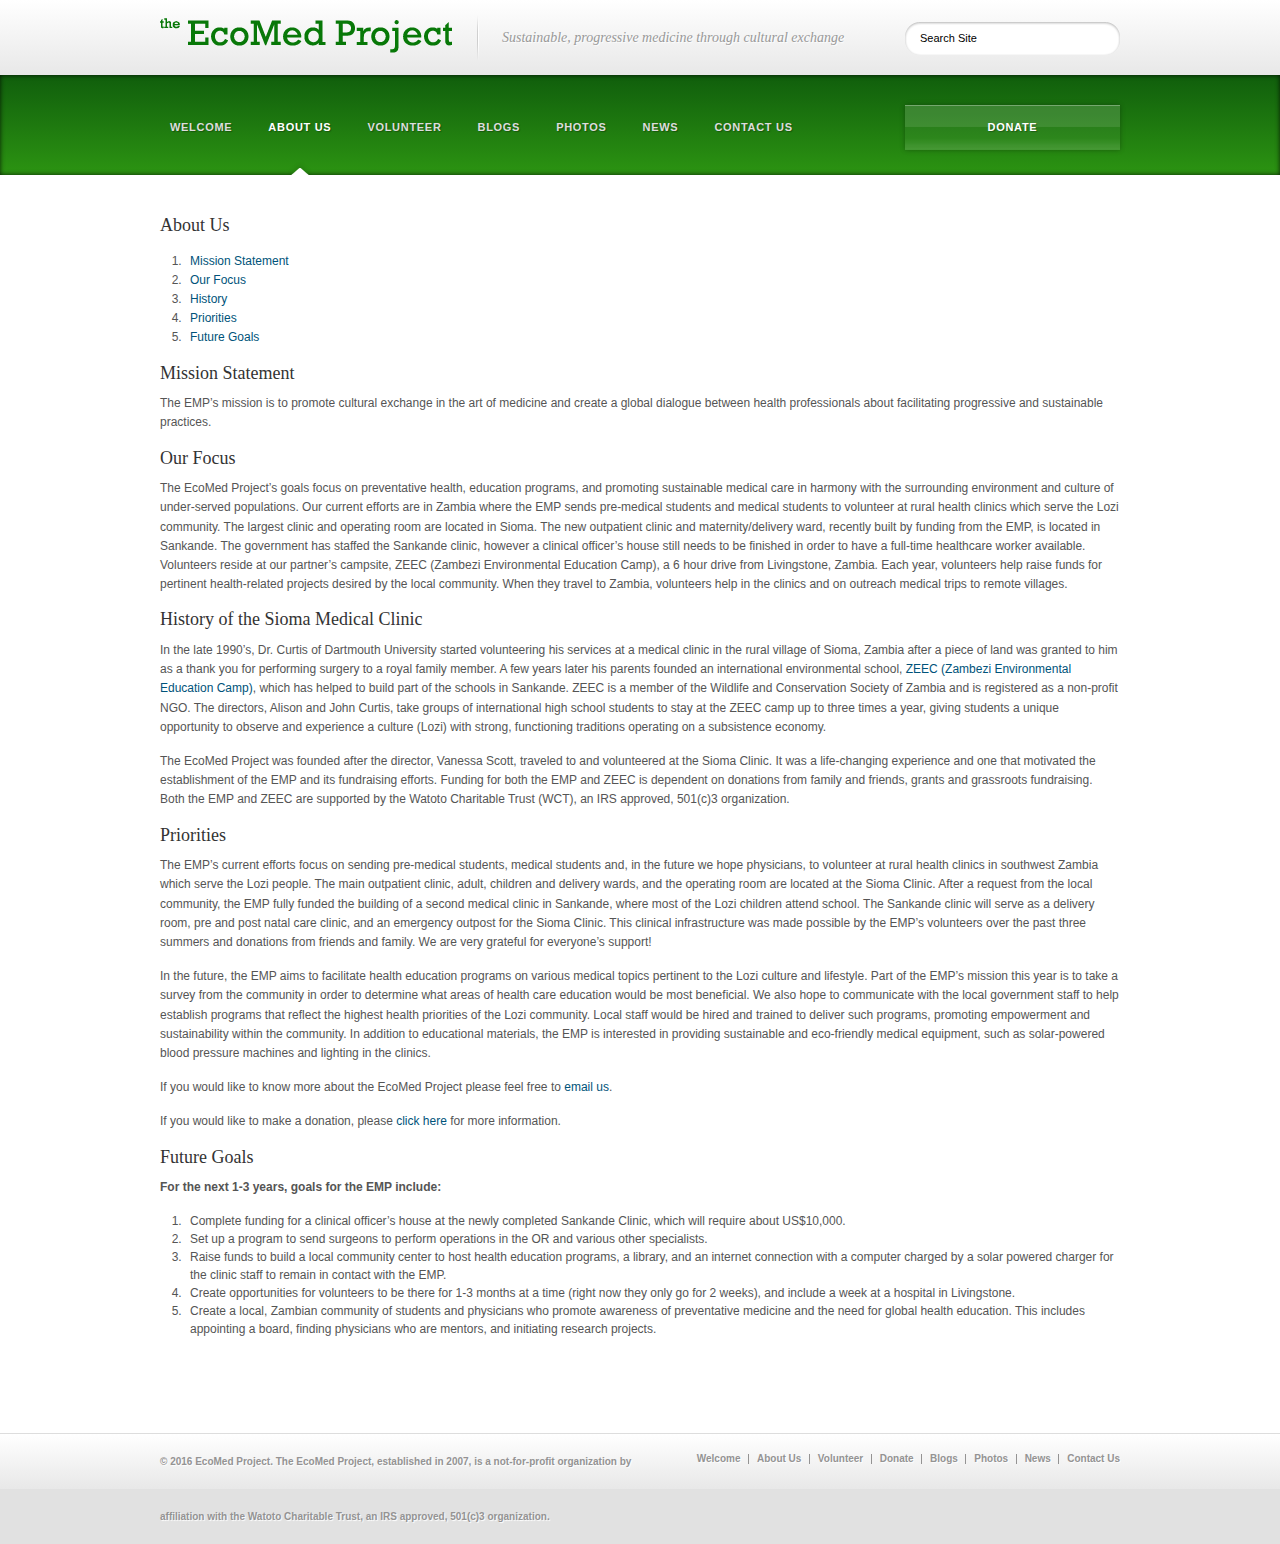
==== about-us/index.html @ 4926987c "About us page" ====
<!DOCTYPE html>
<html dir="ltr" lang="en-US">
<head>
<meta http-equiv="Content-Type" content="text/html; charset=UTF-8" />
<title>About Us &laquo;  EcoMed Project</title>
<link rel="icon" href="/static/themes/wpaid/favicon.ico" type="image/x-icon" /> 

<link rel="stylesheet" href="/static/themes/wpaid/style.css" type="text/css" media="screen" />
<link rel='stylesheet' href='/static/css/main.css' type='text/css' media='all' />

<link rel='canonical' href='http://ecomedproject.org/about-us/' />

</head>

<body class="page page-id-12 page-template page-template-fullpage-php">

<div id="headerContainer">
    
    <div id="header">
    
        <a id="logo" href="/"><img src="/static/img/green-logo.png" alt="EcoMed Project Logo" /></a>
        
        <h1 id="description">Sustainable, progressive medicine through cultural exchange</h1>   
        <form method="get" id="searchform" action="http://ecomedproject.org/">
        <input type="image" src="http://ecomedproject.org/wp-content/themes/wpaid/images/search_mag.png" id="searchsubmit" alt="" />
        <input type="text" value="Search Site" onfocus="this.value=''; this.onfocus=null;" name="s" id="s" />
</form> 
    </div><!--end header-->
</div><!--end headerContainer-->    

<div id="menuContainer">
<div id="mapBox">

    <div id="menuBox">
        <div id="navigation" class="menu-emp-main-container"><ul id="dropmenu" class="menu"><li id="menu-item-45" class="menu-item menu-item-type-post_type menu-item-object-page menu-item-45"><a href="http://ecomedproject.org/">Welcome</a></li>
<li id="menu-item-23" class="menu-item menu-item-type-post_type menu-item-object-page current-menu-item page_item page-item-12 current_page_item menu-item-23"><a href="http://ecomedproject.org/about-us/">About Us</a></li>
<li id="menu-item-26" class="menu-item menu-item-type-post_type menu-item-object-page menu-item-26"><a href="http://ecomedproject.org/volunteer/">Volunteer</a></li>
<li id="menu-item-25" class="action menu-item menu-item-type-post_type menu-item-object-page menu-item-25"><a href="http://ecomedproject.org/donate/">Donate</a></li>
<li id="menu-item-133" class="menu-item menu-item-type-post_type menu-item-object-page menu-item-133"><a href="http://ecomedproject.org/blogs/">Blogs</a></li>
<li id="menu-item-132" class="menu-item menu-item-type-post_type menu-item-object-page menu-item-132"><a href="http://ecomedproject.org/pages/">Photos</a></li>
<li id="menu-item-131" class="menu-item menu-item-type-post_type menu-item-object-page menu-item-131"><a href="http://ecomedproject.org/news/">News</a></li>
<li id="menu-item-24" class="menu-item menu-item-type-post_type menu-item-object-page menu-item-24"><a href="http://ecomedproject.org/contact/">Contact Us</a></li>
</ul></div> </div><!--end menuBox-->

</div><!--end mapBox-->
</div><!--end menuContainer-->
<div id="contentContainer">
    <div id="content" class="middle">
    
    
<div id="main">

    
    <h2 class="entrytitle">About Us</h2>
    
        
        <div class="entry">
        <ol id="sub_nav">
<li><a href="#mission_statement">Mission Statement</a></li>
<li><a href="#our_focus">Our Focus</a></li>
<li><a href="#history">History</a></li>
<li><a href="#priorities">Priorities</a></li>
<li><a href="#future_goals">Future Goals</a></li>
</ol>
<div>
<h2><a name="mission_statement"></a>Mission Statement</h2>
<p>The EMP’s mission is to promote cultural exchange in the art of medicine and create a global dialogue between health professionals about facilitating progressive and sustainable practices.</p>
</div>
<div>
<h2><a name="our_focus"></a>Our Focus</h2>
<p>The EcoMed Project’s goals focus on preventative health, education programs, and promoting sustainable medical care in harmony with the surrounding environment and culture of under-served populations. Our current efforts are in Zambia where the EMP sends pre-medical students and medical students to volunteer at rural health clinics which serve the Lozi community. The largest clinic and operating room are located in Sioma. The new outpatient clinic and maternity/delivery ward, recently built by funding from the EMP, is located in Sankande. The government has staffed the Sankande clinic, however a clinical officer’s house still needs to be finished in order to have a full-time healthcare worker available. Volunteers reside at our partner’s campsite, ZEEC (Zambezi Environmental Education Camp), a 6 hour drive from Livingstone, Zambia. Each year, volunteers help raise funds for pertinent health-related projects desired by the local community. When they travel to Zambia, volunteers help in the clinics and on outreach medical trips to remote villages.</p>
</div>
<div>
<h2><a name="history"></a>History of the Sioma Medical Clinic</h2>
<p>In the late 1990’s, Dr. Curtis of Dartmouth University started volunteering his services at a medical clinic in the rural village of Sioma, Zambia after a piece of land was granted to him as a thank you for performing surgery to a royal family member. A few years later his parents founded an international environmental school, <a title="ZEEC" href="http://www.hohliebi.ch/Zambia/index.htm" target="_blank">ZEEC (Zambezi Environmental Education Camp)</a>, which has helped to build part of the schools in Sankande. ZEEC is a member of the Wildlife and Conservation Society of Zambia and is registered as a non-profit NGO. The directors, Alison and John Curtis, take groups of international high school students to stay at the ZEEC camp up to three times a year, giving students a unique opportunity to observe and experience a culture (Lozi) with strong, functioning traditions operating on a subsistence economy.</p>
<p>The EcoMed Project was founded after the director, Vanessa Scott, traveled to and volunteered at the Sioma Clinic. It was a life-changing experience and one that motivated the establishment of the EMP and its fundraising efforts. Funding for both the EMP and ZEEC is dependent on donations from family and friends, grants and grassroots fundraising. Both the EMP and ZEEC are supported by the Watoto Charitable Trust (WCT), an IRS approved, 501(c)3 organization.</p>
</div>
<div>
<h2><a name="priorities"></a>Priorities</h2>
<p>The EMP’s current efforts focus on sending pre-medical students, medical students and, in the future we hope physicians, to volunteer at rural health clinics in southwest Zambia which serve the Lozi people.  The main outpatient clinic, adult, children and delivery wards, and the operating room are located at the Sioma Clinic.  After a request from the local community, the EMP fully funded the building of a second medical clinic in Sankande, where most of the Lozi children attend school. The Sankande clinic will serve as a delivery room, pre and post natal care clinic, and an emergency outpost for the Sioma Clinic. This clinical infrastructure was made possible by the EMP’s volunteers over the past three summers and donations from friends and family. We are very grateful for everyone’s support!</p>
<p>In the future, the EMP aims to facilitate health education programs on various medical topics pertinent to the Lozi culture and lifestyle. Part of the EMP’s mission this year is to take a survey from the community in order to determine what areas of health care education would be most beneficial. We also hope to communicate with the local government staff to help establish programs that reflect the highest health priorities of the Lozi community. Local staff would be hired and trained to deliver such programs, promoting empowerment and sustainability within the community. In addition to educational materials, the EMP is interested in providing sustainable and eco-friendly medical equipment, such as solar-powered blood pressure machines and lighting in the clinics.</p>
<p>If you would like to know more about the EcoMed Project please feel free to <a href="../contact/">email us</a>.</p>
<p>If you would like to make a donation, please <a href="../donate/">click here</a> for more information.</p>
</div>
<div>
<h2><a name="future_goals"></a>Future Goals</h2>
<p><strong>For the next 1-3 years, goals for the EMP include:</strong></p>
<ol>
<li>Complete funding for a clinical officer&#8217;s house at the newly completed Sankande Clinic, which will require about US$10,000.</li>
<li>Set up a program to send surgeons to perform operations in the OR and various other specialists.</li>
<li>Raise funds to build a local community center to host health education programs, a library, and an internet connection with a computer charged by a solar powered charger for the clinic staff to remain in contact with the EMP.</li>
<li>Create opportunities for volunteers to be there for 1-3 months at a time (right now they only go for 2 weeks), and include a week at a hospital in Livingstone.</li>
<li>Create a local, Zambian community of students and physicians who promote awareness of preventative medicine and the need for global health education. This includes appointing a board, finding physicians who are mentors, and initiating research projects.</li>
</ol>
</div>
                
        <br />
                            
            
                </div>
 
    <div class="clear"></div>
    
</div><!--end main-->

<div class="clear"></div>
</div><!--end content-->
</div><!--end contentContainer-->


<div id="footerContainer">
<div id="footer">  
    
    <div id="footerMenu" class="menu-footer-container"><ul id="footerDrop" class="menu">

    <li id="menu-item-44" class="menu-item menu-item-type-post_type menu-item-object-page menu-item-44"><a href="/">Welcome</a></li>
<li id="menu-item-30" class="menu-item menu-item-type-post_type menu-item-object-page current-menu-item page_item page-item-12 current_page_item menu-item-30"><a href="/about-us/">About Us</a></li>
<li id="menu-item-29" class="menu-item menu-item-type-post_type menu-item-object-page menu-item-29"><a href="/volunteer/">Volunteer</a></li>
<li id="menu-item-28" class="menu-item menu-item-type-post_type menu-item-object-page menu-item-28"><a href="/donate/">Donate</a></li>
<li id="menu-item-136" class="menu-item menu-item-type-post_type menu-item-object-page menu-item-136"><a href="/blogs/">Blogs</a></li>
<li id="menu-item-135" class="menu-item menu-item-type-post_type menu-item-object-page menu-item-135"><a href="/pages/">Photos</a></li>
<li id="menu-item-134" class="menu-item menu-item-type-post_type menu-item-object-page menu-item-134"><a href="/news/">News</a></li>
<li id="menu-item-27" class="menu-item menu-item-type-post_type menu-item-object-page menu-item-27"><a href="/contact/">Contact Us</a></li>

</ul></div> 
    <div id="copyright">
    &copy; 2016 EcoMed Project. The EcoMed Project, established in 2007, is a not-for-profit organization by affiliation with the Watoto Charitable Trust, an IRS approved, 501(c)3 organization.
    </div>
    
    
</div><!--end footer-->
</div><!--end footerContainer-->

</body>
</html>
---- static/themes/wpaid/style.css ----
/*
Theme Name: WordPress AID
Theme URI: http://themolitor.com
Description: Theme developed by Chris Molitor.
Author: Chris Molitor
Author URI: http://themolitor.com/
License: GNU General Public License
License URI: license.txt
Version: 1.1.1
*/

.aligncenter,
.bypostauthor,
.sticky {}

* {padding: 0; margin: 0; line-height: 1.6em;}

html {overflow-x: hidden;}

/* -----BODY STUFF----- */
body {height:auto; width:auto; font-family:'Arial', Sans-Serif; color:#555; background: #e1e1e1;}

/* -----A TAG STUFF----- */
a {text-decoration:none;}
a:hover {text-decoration:none;}

p {font-size: 12px;}

/* -----H TAG STUFF----- */
h1,h2,h3, h4, h5, h6 {color: #333; font-weight: normal; font-family: "Georgia", serif; line-height: 1.2em; margin-bottom: 10px;}
h1,h1 a,h1 a:visited,
h2,h2 a,h2 a:visited,
h3,h3 a,h3 a:visited,
h4,h4 a,h4 a:visited,
h5,h5 a,h5 a:visited,
h6,h6 a,h6 a:visited {text-decoration:none; line-height: 1.2em;}
h1 a:hover,
h2 a:hover,
h3 a:hover,
h4 a:hover,
h5 a:hover,
h6 a:hover {text-decoration:none;}

/* -----PAGE STUFF----- */
#contentContainer {width:100%; background: #fff;}
#content {margin: 0 auto; padding: 40px 0 60px;  width:960px;}

#main {width:450px;}
.sidebar {width: 215px;}

#content.middle #main {float: left; margin-left: 40px;}
#content.middle #leftSidebar {float: left;}
#content.middle #rightSidebar {float: right;}

#content.left #main { float: left;}
#content.left #leftSidebar {float: right; margin-right: 40px;}
#content.left #rightSidebar {float: right;}

#content.right #main {float: left;}
#content.right #leftSidebar {float: left; margin-right: 40px;}
#content.right #rightSidebar {float: left; margin-right: 40px;}

body.page-template-fullpage-php #content #main {margin: 0; width: 100%;}

/*--NEW v1.1--*/
body.page-template-two-column-php #content #main,
#content.twoColumn #main {margin: 0; width: 705px;}

body.page-template-two-column-php #content #leftSidebar,
#content.twoColumn #leftSidebar {margin:0 40px 0 0;}

body.page-template-two-column-php #content.left #leftSidebar,
#content.left.twoColumn #leftSidebar {margin:0 0 0 40px;}

body.page-template-two-column-php #content #rightSidebar,
#content.twoColumn #rightSidebar {display: none;}

#content.twoColumn .postTitle {width: 440px;}


/*---------HEADER STUFF-----------*/
#headerContainer {
	width:100%; 
	height: 75px;
	background: #ffffff;
	background: -webkit-gradient(linear, left top, left bottom, from(#ffffff), to(#e8e8e8));
	background: -moz-linear-gradient(top,  #ffffff,  #e8e8e8);
	filter: progid:DXImageTransform.Microsoft.gradient(startColorstr='#ffffff', endColorstr='#e8e8e8');
}
#header {position: relative;margin: 0 auto;  width:960px;}
a#logo  {margin-top: 18px; float: left; display: block;}

#description {text-shadow: 1px 1px 1px #fff; font-size: 14px; font-style: italic; color: #999; line-height: 75px; background: url(images/tagline_divider.png) no-repeat left center; padding-left: 25px; margin-left: 25px; float: left;}

/*--------MENU CONTAINER------*/
#menuContainer {
	height: 100px;	
	width: 100%;
	position: relative;	
	-moz-box-shadow: inset 0 0 5px rgba(0,0,0,.8);
	-webkit-box-shadow: inset 0 0 5px rgba(0,0,0,.8);
	box-shadow: inset 0 0 5px rgba(0,0,0,.8);
}
body.home #menuContainer {height: 500px;}

#mapBox {width: 100%; height: 100%;}
#menuBox {width:960px; height: 70px; position: absolute; margin-left: -480px; bottom: 0; left: 50%; z-index: 1000;}

/*------ALERT BOX STUFF-------*/
#alert {
	padding: 30px 50px 30px 110px; 
	margin-bottom: 40px; 
	border: 1px solid #c52727; 
	outline: 1px solid #555; 
	background:#A20C0C url(images/alert_bg.png) repeat; 
	position: relative;
	width: 795px;
	margin-left: 1px;
}
#alert p {font-size: 17px; font-weight: bold; color: #fff; text-shadow: 1px 1px 1px rgba(0,0,0,.2);}
#alert p a {border-bottom: 1px dotted #fff; color: #fff;}
#alert p a:hover {border-bottom: 1px solid #fff; color: #fff;}
#ex {
	width: 77px; 
	text-align: center; 
	height: 100%; 
	position: absolute; 
	left: 0; 
	top: 0; 
	border-right: 1px solid #740909;
	outline: 1px solid #c52727;
	background: #980B0B;
	background: -webkit-gradient(linear, left top, left bottom, from(#A20C0C), to(#8b0a0a));
	background: -moz-linear-gradient(top,  #A20C0C,  #8b0a0a);
	filter: progid:DXImageTransform.Microsoft.gradient(startColorstr='#A20C0C', endColorstr='#8b0a0a');
	
}
#ex img {width: 15px; height: 55px; position: absolute; left: 50%; top:50%; margin: -26px 0 0 -6px; }
#closeAlert {
	width: 20px; 
	height: 20px; 
	color: #fff; 
	text-align: center; 
	line-height: 19px; 
	position: absolute; 
	right: 7px; 
	top: 7px;
	font-weight: bold;	
	font-size: 10px;
	border: 1px solid #c52727;
	background: #A20C0C; 
	outline: 1px solid #740909;
}
#closeAlert:hover {background: #c52727;}

/*--------FOOTER STUFF--------*/
#footerContainer {
	position: relative;
	width:100%; 
	border-top: 1px solid #ddd;
	background: #ffffff;
	background: -webkit-gradient(linear, left top, left bottom, from(#ffffff), to(#e8e8e8));
	background: -moz-linear-gradient(top,  #ffffff,  #e8e8e8);
	filter: progid:DXImageTransform.Microsoft.gradient(startColorstr='#ffffff', endColorstr='#e8e8e8');	
}
#footer {clear:both; height: 55px; margin: 0 auto;  width:960px; font-weight: bold;}
#footer #copyright {font-size: 10px; color: #949393;  line-height: 55px; text-shadow: 1px 1px 1px #fff;}

#backToTop {display:block; width: 84px; background: url(images/top.png) no-repeat left top; height: 34px; padding-top: 44px; position: absolute; top: -24px; left: 50%; margin-left: -42px; font-size: 10px; text-align: center; color: #949393; text-shadow: 1px 1px 1px #fff; z-index: 1000;}
#backToTop:hover {background: url(images/top.png) no-repeat right top;}

/*----SPONSOR CAROUSEL STUFF-----*/
#carouselContainer {position: relative; width: 100%; background: #eee url(images/sponsor_tile.jpg) repeat; padding: 65px 0 0; border-top: 1px solid #ddd;}

#sponsorsTitle {
	width: 161px; 
	height: 44px; 
	line-height: 44px; 
	color: #fff; 
	text-shadow: 1px 1px 1px rgba(0,0,0,.2); 
	text-align: center; 
	font-size: 12px; 
	text-transform: uppercase; 
	background: url(images/sponsor_title.png) no-repeat;
	position: absolute;
	top: -11px;
	left: 50%;
	font-weight: bold;
	margin-left: -80px;
	font-family: sans-serif;
	letter-spacing: .7px;
}

.jcarousel-container {width: 960px; height: 205px; margin: 0 auto;}
.jcarousel-item {
	width: 178px; 
	height: 144px; 
	margin:0 15px 0 0;
	border: 1px solid #ddd; 
	position: relative;
}
.jcarousel-item:hover {
	border: 1px solid #ccc; 
}
.jcarousel-prev,
.jcarousel-next {
	position: absolute;
	top: 55px;
	width: 36px;
    height: 36px;
    cursor: pointer;
}
.jcarousel-next {right: -70px; background: url(images/sponsor_arrows.png) no-repeat right top;}
.jcarousel-prev {left: -70px; background: url(images/sponsor_arrows.png) no-repeat left top;}
.jcarousel-next:hover {background: url(images/sponsor_arrows.png) no-repeat right bottom;}
.jcarousel-prev:hover {background: url(images/sponsor_arrows.png) no-repeat left bottom;}
#carousel {overflow: hidden; height: 205px;}

/*--------Slider Style--------*/
.pxs_container {
	width:100%;
	height:500px;
	position:absolute;
	overflow:hidden;
	left: 0;
	top: 0;
}
.pxs_bg .pxs_bg1 {
	position:absolute;
	top:0px;
	left:0px;
	width:100%;
	height:500px;
	display: none;
}
.pxs_slider_wrapper {display:none;}
.pxs_container ul {
	margin:0px;
	padding:0px;
	list-style:none;
}
ul.pxs_slider {
	position:absolute;
	left:0px;
	top:47px;
	height:350px;
}
ul.pxs_slider li {
	height:350px;
	float:left;
	position:relative;
}
ul.pxs_slider li a {
	display:block;
	margin:0 auto;
	height: 328px;
	width: 936px;
	border: 12px solid transparent;
	background: url(images/sliderimg_bg.png) repeat-x left center;
	-moz-box-shadow:0px 0px 20px rgba(0,0,0,.3);
	-webkit-box-shadow:0px 0px 20px rgba(0,0,0,.3);
	box-shadow:0px 0px 20px rgba(0,0,0,.3);
}
ul.pxs_slider li a img {
	display:block;
	height: 328px;
	width: 936px;
}
ul.pxs_thumbnails {
	height:35px;
	position:absolute;
	top:350px;
	left:50%;
	margin-left: -448px;
	overflow: hidden;
}
ul.pxs_thumbnails li {
	display:inline-block;
	height:9px;
	width: 9px;
	margin-right: 10px;
	background: #bbb;
	-moz-border-radius:10px;
	-webkit-border-radius:10px;
	border-radius:10px;
	-moz-box-shadow:0px 0px 9px rgba(0,0,0,.8);
	-webkit-box-shadow:0px 0px 9px rgba(0,0,0,.8);
	box-shadow:0px 0px 9px rgba(0,0,0,.8);
	/*THIS IS AN IE7 FIX --> */zoom: 1;*display:inline;
}
ul.pxs_thumbnails li:hover,
ul.pxs_thumbnails li.selected {cursor: pointer; background: #fff;}

.pxs_navigation span{
	position:absolute;
	width:60px;
	height:60px;
	top:195px;
	cursor:pointer;
}

.pxs_navigation span.pxs_prev {
	left: 50%;
	margin-left: -560px;
	background:url(images/arrows.png) no-repeat left top;
}
.pxs_navigation span.pxs_next {
	right: 50%;
	margin-right: -560px;
	background:url(images/arrows.png) no-repeat right top;
}
.pxs_navigation span.pxs_prev:hover {background:url(images/arrows.png) no-repeat left bottom;}
.pxs_navigation span.pxs_next:hover {background:url(images/arrows.png) no-repeat right bottom;}


/*-------MAIN NAVIGATION STUFF--------*/
#navigation {width: 960px; position: absolute; left: 0; bottom: 0;}
#dropmenu {list-style:none; position:relative; width:100%; z-index: 400;}
#dropmenu > li {position:relative; float: left; height: 70px;}
#dropmenu > li:first-child > a {padding: 0 18px 0 10px;} 
#dropmenu > li > a { 
	display: block; 
	line-height: 45px; 
	font-size: 11px; 
	text-transform: uppercase; 
	padding: 0 18px; 
	font-weight: bold; 
	color: #ddd;
	text-shadow: 1px 1px 1px rgba(0,0,0,.3);
	letter-spacing: .7px;
}
#dropmenu li.action {float: right; width: 215px; text-align: center;}
#dropmenu li.action a {
	padding: 0;
	color: #fff;
	background:url(images/donate.png) repeat-x left top;
	-webkit-box-shadow: 0px 0px 5px rgba(0,0,0,.3);
	-moz-box-shadow: 0px 0px 5px rgba(0,0,0,.3);
	box-shadow: 0px 0px 5px rgba(0,0,0,.3);
}
#dropmenu > li.action:hover {background: none;}
#dropmenu li.action a:hover {
	background:url(images/donate.png) repeat-x left bottom;
}
#dropmenu li.action a:active {
	-webkit-box-shadow: 0px 0px 3px rgba(0,0,0,.2);
	-moz-box-shadow: 0px 0px 3px rgba(0,0,0,.2);
	box-shadow: 0px 0px 3px rgba(0,0,0,.2);
}
#dropmenu li a:hover {text-decoration: none; color: #fff;}
#dropmenu li ul {
	list-style:none; 
	display:none; 
	position:absolute; 
	width:200px; 
	padding: 15px 0;
	z-index:300; 
	top:70px; 
	left: 0;
	border: 1px solid #eee;
	border-width: 0 1px 1px 0;
	background: #ffffff;
	background: -webkit-gradient(linear, left top, left bottom, from(#ffffff), to(#eeeeee));
	background: -moz-linear-gradient(top,  #ffffff,  #eeeeee);
	-webkit-box-shadow: 3px 3px 3px rgba(0,0,0,.05);
	-moz-box-shadow: 3px 3px 3px rgba(0,0,0,.05);
	box-shadow: 3px 3px 3px rgba(0,0,0,.05);
}
#dropmenu li ul li {position:relative;}
#dropmenu li ul li a {font-size: 11px; padding: 10px 20px; display: block; color: #555; font-weight: bold; text-shadow: 1px 1px 1px #fff}
#dropmenu li ul li a:hover {color: #555; background: #e8e8e8;}
#dropmenu li ul li ul {position:absolute;top:-15px; left:200px; z-index: 301}
#dropmenu li:hover ul ul, 
#dropmenu li:hover ul ul ul, 
#dropmenu li:hover ul ul ul ul {display:none;}
#dropmenu li:hover ul, 
#dropmenu li li:hover ul, 
#dropmenu li li li:hover ul, 
#dropmenu li li li li:hover ul {display:block;}
#dropmenu li.current-menu-item > a,
#dropmenu li.current-menu-ancestor > a,
#dropmenu li.current-menu-parent > a {background: none; color: #000;}

#dropmenu > li.current-menu-item > a,
#dropmenu > li.current-menu-ancestor > a,
#dropmenu > li.current-menu-parent > a {background: none; color: #fff;}

#dropmenu > li.current-menu-item,
#dropmenu > li.current-menu-ancestor,
#dropmenu > li.current-menu-parent,
#dropmenu > li:hover {background: url(images/indicator.png) no-repeat center bottom;}

span.menuPlus {margin:0 0 0 10px;}

/*------FOOTER MENU----------*/
#footerMenu {width: 50%; float: right;}
#footerDrop {list-style:none; position:relative; width:100%; z-index: 400; text-align: right;}
#footerDrop li {list-style:none; position:relative; padding-top: 20px; display: inline-block; /*THIS IS AN IE7 FIX --> */zoom: 1;*display:inline;}
#footerDrop li:first-child a {border: none;}
#footerDrop li a { 
	display: block; 
	line-height: 10px; 
	font-size: 10px; 
	padding: 0 0 0 8px;
	margin-left: 3px;
	border-left: 1px solid #949393; 
	color: #949393;
	text-shadow: 1px 1px 1px #fff;
}
#footerDrop li a:hover {color: #333;}


/* ----TOOL TIP STYLE----- */
.itooltip {
	display:none; 
	font-size: 12px; 
	color: #fff; 
	z-index: 10000000; 
	position:absolute; 
	background: #000; 
	padding: 5px 10px;
	-moz-border-radius: 10px;
	-webkit-border-radius: 10px;
	border-radius: 10px; 
	-moz-border-radius-topleft: 0;
	-webkit-border-radius-top-left: 0;
	border-radius-topleft: 0; 
	border:1px solid #fff;
}

/* -----SEARCH STUFF----- */
#searchform {width: 215px; float: right; background: transparent url(images/search_bg.png) no-repeat center center; margin-top: 22px; height: 33px;}
#searchform #s {width:150px; padding:0px 5px; height: 33px; line-height: 33px; margin: 0 0 0 10px; border: none; background: none; font-size: 11px;}
#searchform #searchsubmit {cursor: pointer; padding:8px 10px; float: right;} 
#searchform #searchsubmit:hover {text-decoration: none;}

/* -----POST AND ENTRY STUFF----- */
.blogThumb {width: 225px; height: 225px;display: block; float: left; position: relative; z-index: 100; overflow: hidden; background: #000;}

.postTitle {
    background:#f7f7f7;
    padding: 20px;
    width: 185px; 
    height: 185px; 
    float: left;
    position: relative;
    z-index: 99;
}
.metaInfo {display: block; width: 185px; position: absolute; bottom: 20px; left: 20px; font-size: 10px; font-style: italic;text-align: left; color: #666}
.noImage {width: 410px; }

.listing .post,
.listing .page {margin: 0 0 20px; height: 225px;}
h2.posttitle, 
.entrytitle,
.postTitle h2 a,
.postTitle h2 {
	font-size: 18px;
}

h2.posttitle, .entrytitle {margin-bottom: 15px;}
.entry{font-size: 12px;}
.entry ol,.entry ul {margin:0 0 15px 25px; padding: 0; font-size: 12px;}
.entry li {padding:0 0 0 5px; list-style-position:outside; line-height: 1.5em;}
.entry p {margin: 0 0 15px;}
.details {font-size: 12px;  margin-bottom: 35px;}
.entry h1, .entry h2, .entry h3, .entry h4,.entry h5,.entry h6 {}

#crumbs {font-size: 10px; font-style: italic; margin-bottom: 15px; background: #F7F7F7; padding: 3px 8px; color: #888;}

.gallery img.attachment-thumbnail {border: 0px solid #ccc !important;}
.wp-caption-text,
.gallery-caption,
.wp-caption {font-size: 10px; color: #555;}

.gallery-icon a:hover img {outline: 5px solid #eee;}

/*--- POST THUMBNAIL STUFF ---*/
div.post a.thumbLink {float: left; border: 1px solid #000; display: block;  margin:0 20px 20px 0;}
div.post a.thumbLink img { padding: 5px; background: #444; border: 1px solid #666;}

/*-------BLOG PAGE NAVIGATION STUFF----------*/
.navigation {float:left; font-size:12px; width: 100%;}
.navigation .pagenav a {display: block; font-family: "georgia",serif; font-style: italic;}

/*-----SIDEBAR STUFF----*/
.sidebar {margin-top: 5px;}
.sidebar ul li.widget {list-style: none; margin: 0 0 25px; font-size: 12px; }
.sidebar ul li.widget h2.widgettitle {margin-bottom: 15px; font-size: 16px;}
.sidebar p {text-align: justify;}
.sidebar ul li.widget ul li {list-style-type:disc; list-style-position: outside; margin-left: 15px; margin-bottom: 10px;}
.sidebar ul li.widget ul li ul li {padding: 0 0 0 15px; list-style-type:disc; list-style-position: inside;}

#ticker {display:block; background: url(images/ticker.png) no-repeat center left; width: 206px; height: 33px; font-size: 20px; letter-spacing: 16px; text-align: right; line-height: 33px; padding-left: 6px; *padding:0 6px 0 0;}

a.socialIcons {
    display: block;
    float: left;
    height: 24px;
    margin: 0 9px 9px 0;
    width: 24px;
}

/* -----COMMENT STUFF----- */
#commentsection {width:100%;   font-size: 12px;}
.commentlist {width: 100%; list-style:none; }
h3.comments {margin:40px auto 20px;}
.commentlist li,#commentform input,#commentform textarea {font:.9em 'Lucida Grande', Verdana, Arial, Sans-Serif;}
.commentlist li {font-weight:bold;list-style:none; padding:15px 0; font-size:12px;}
.commentlist li img.avatar {float:left;margin-right:22px;}
.commentlist cite,.commentlist cite a {font-weight:bold;font-style:normal;}
.commentlist p {font-weight:normal; text-transform:none;margin:10px 5px 10px 83px; font-size: 12px;}
.commentlist .pingback p {margin:10px 5px 10px;}
#commentform p {margin:7px 0;}
.commentmetadata {font-weight:normal;display:block; font-size:10px; color:#333; padding:3px 0 0; text-transform:uppercase;}
cite.fn {text-transform:uppercase;}
.commentlist {text-align:justify;padding:0 0 40px;}
.nocomments {text-align:center;}
#recentcomments li {}
.alt {}

.commentlist .reply {text-align: right;}

.commentlist .children li {margin-left: 30px; background: #F7F7F7; padding: 15px; margin-top: 15px;}

/*---FORM STUFF---*/
input[type="text"],input[type="password"] {padding: 8px; width:170px; margin:5px 0 0 0;}
textarea {padding: 8px; width:90%; font-family: sans-serif; font-size: 12px; height: 150px;}

.sidebar input[type="text"] {margin: 5px 0 10px 0; width: 195px;}

input[type="text"],
input[type="password"],
textarea {
	 border: 1px solid #ddd;
	-moz-border-radius: 5px;
	-webkit-border-radius: 5px; 
	border-radius: 5px;
}

#commentform input[type="submit"], 
input[type="submit"],
a.button,
.reply > a {
	cursor: pointer;
	width: auto;
	display: inline-block;
	font-weight: bold;
	padding: 5px 15px;
	font-size: 10px;
	color: #555;
	text-shadow: 0px 1px 1px #fff;
	border: 1px solid #fff;
	background: #dfdfdf;
	background: -webkit-gradient(linear, left top, left bottom, from(#fefefe), to(#eeeeee));
	background: -moz-linear-gradient(top,  #fefefe,  #eeeeee);
	filter: progid:DXImageTransform.Microsoft.gradient(startColorstr='#fefefe', endColorstr='#eeeeee');
	-moz-border-radius: 5px;
	-webkit-border-radius: 5px; 
	border-radius: 5px;
	-webkit-box-shadow: 0px 0px 1px #222;
	-moz-box-shadow: 0px 0px 1px #222;
	box-shadow: 0px 0px 1px #222;
	/*THIS IS AN IE7 FIX --> */zoom: 1;*display:inline;
}
#commentform input[type="submit"]:hover, 
input[type="submit"]:hover,
a.button:hover,
.reply a:hover  {
	text-decoration: none;
	background: #fefefe;
	background: -webkit-gradient(linear, left top, left bottom, from(#eeeeee), to(#fefefe));
	background: -moz-linear-gradient(top,  #eeeeee,  #fefefe);
	filter: progid:DXImageTransform.Microsoft.gradient(startColorstr='#eeeeee', endColorstr='#fefefe');
}

label small {color: #888; padding-left: 5px;}

#sidebar #searchform {padding: 0 0 10px;}
#sidebar input, #sidebar textarea {padding:3px}
#sidebar input[type="submit"]{cursor:pointer;}

/* -----UNIVERSAL STUFF----- */
code {font:1.1em 'Courier New', Courier, Fixed;}
acronym,abbr,span.caps {font-size:.9em;letter-spacing:.07em;cursor:help;}
p img {max-width:100%;}
img.centered {display:block;margin:0 auto;}
img.alignright {display:inline;margin:0 0 15px 15px;}
img.alignleft {display:inline;margin:0 15px 15px 0;}
.alignright {float:right;}
.alignleft {float:left;}
acronym.abbr {border-bottom:1px dashed #999;}
blockquote {padding-left:20px; margin-left: 15px; border-left: 5px solid #f7f7f7; font-style: italic; color: #888;}
blockquote cite {display:block;margin:5px 0 0;}
.center {text-align:center;}
hr {display:none;}
a img {border:none;}
img#wpstats {width:0;height:0;border:none;overflow:hidden;}
#hideme {visibility:hidden;}
.hidden {visibility: hidden; display: none;}
.rssSummary {padding-bottom:15px;}
.clear {clear: both;}
.clearLeft {clear: left;}
p.clear {height:1px; width:1px; }
.hide {display: none;} 

/* -----CALENDAR STUFF----- */
#wp-calendar {empty-cells:show;width:100%;margin:10px auto 0;}
#wp-calendar #prev a,#wp-calendar #next a {font-size:9pt;}
#wp-calendar #next a {padding-right:10px;text-align:right;}
#wp-calendar #prev a {padding-left:10px;text-align:left;}
#wp-calendar a {text-decoration:none;display:block;}
#wp-calendar caption {font:bold 1.3em 'Lucida Grande', Verdana, Arial, Sans-Serif;text-align:center;width:100%;}
#wp-calendar th {font-style:normal;text-transform:capitalize;}
#wp-calendar td {text-align:center;padding:3px 0;}
#wp-calendar td.pad:hover {background-color:#fff;}

/*----TAG CLOUD WIDGET STUFF-------*/
.widget_tag_cloud a {
	font-size: 12px !important;
	display: block;
	float: left;
	padding: 2px 8px;
	margin: 0 3px 3px 0;
	background: #F7F7F7;
	border: 1px solid #ddd;
}
.widget_tag_cloud a:hover {background: #eee;}
.widget_tag_cloud:after {
    content: ".";
    display: block;
    height: 0;
    clear: left;
    visibility: hidden;
    *zoom:1
}
---- static/css/main.css ----
a,
#footerDrop li.action a {color: #00537a;}

a:hover {color: #2e9950;}

#menuContainer {
    background: #2c9412;
    background: -webkit-gradient(linear, left top, left bottom, from(#105e0c), to(#2c9412));
    background: -moz-linear-gradient(top, #105e0c,  #2c9412);
    filter: progid:DXImageTransform.Microsoft.gradient(startColorstr='#105e0c', endColorstr='#2c9412');
}

#mapBox,
.pxs_bg .pxs_bg1 {background:transparent url(http://ecomedproject.org/wp-content/themes/wpaid/images/map.png) repeat-x center center;}

/* Galleria */
#galleria
{
    height:460px;
}
.galleria-container 
{
    background:#000000;
}
.galleria-stage
{
    left: 10px;
    right: 10px;
    top: 10px;
    bottom: 60px;
}
.galleria-thumbnails-container
{
    left:10px;
    right:10px;
}
.galleria-thumbnails .galleria-image
{
    border: 1px solid #000000;
    height:40px;
    width:60px;
}
.galleria-info-link
{
    background-color: #000000; 
}
.galleria-info-text
{
    background-color: #000000;
}
.galleria-lightbox-shadow
{
    background:#000000;
}

.galleria-lightbox-content
{
    background-color:#FFFFFF;
    left:10px;
    right:10px;
    top:10px;
    bottom:10px;
}
.galleria-thumb-nav-right
{
    background-color:#000000;
}
.galleria-thumb-nav-left
{
    background-color:#000000;
}
.galleria-lightbox-image
{
    left:0;
    right:0;
    bottom:30px;
    top:0;
}
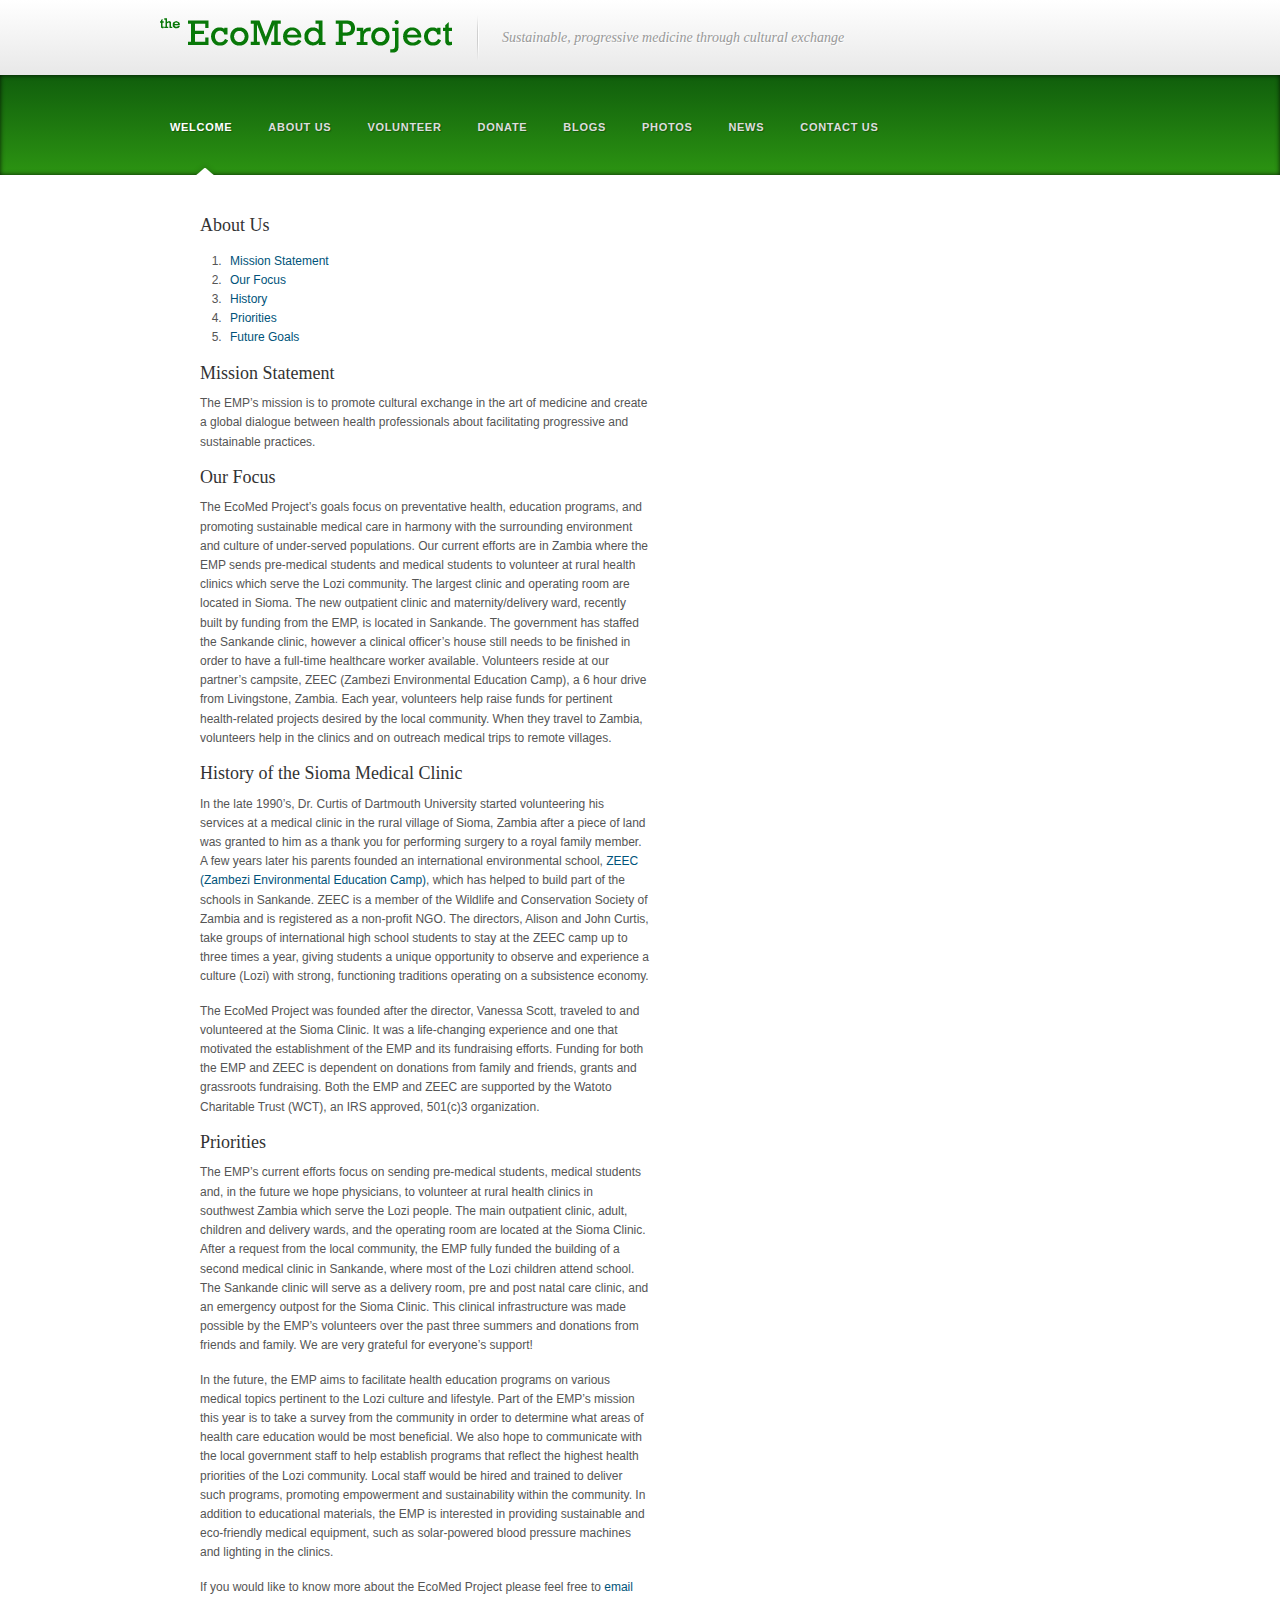
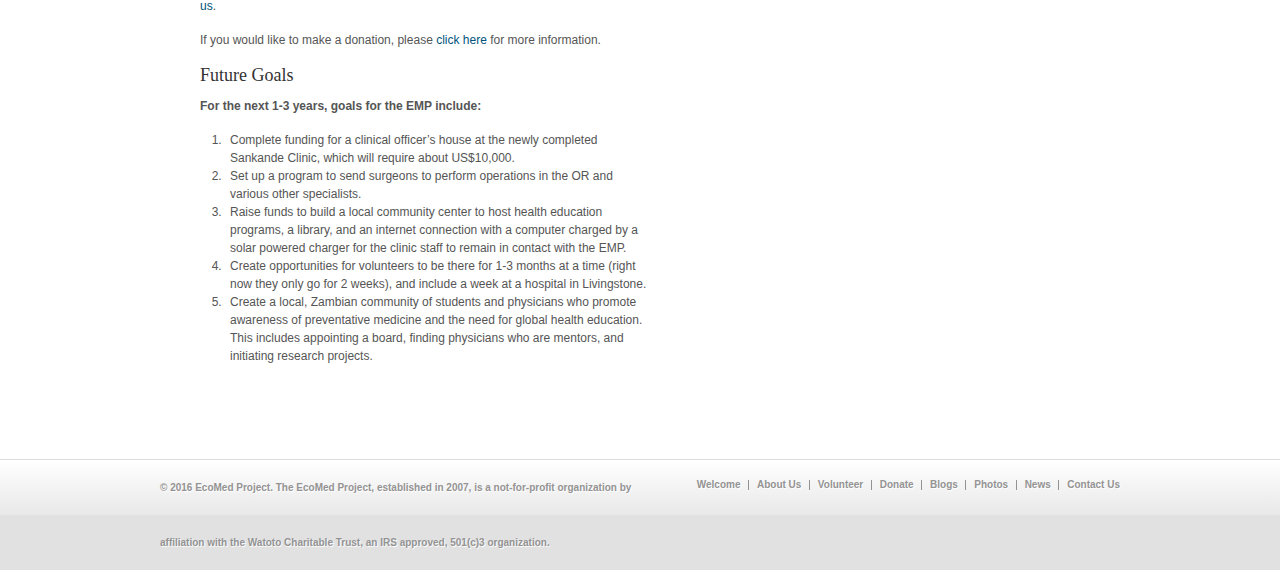
==== commit 2198907b: "About page html cleanup" ====
--- a/about-us/index.html
+++ b/about-us/index.html
@@ -1,49 +1,66 @@
 <!DOCTYPE html>
 <html dir="ltr" lang="en-US">
 <head>
-<meta http-equiv="Content-Type" content="text/html; charset=UTF-8" />
-<title>About Us &laquo;  EcoMed Project</title>
-<link rel="icon" href="/static/themes/wpaid/favicon.ico" type="image/x-icon" /> 
-
-<link rel="stylesheet" href="/static/themes/wpaid/style.css" type="text/css" media="screen" />
-<link rel='stylesheet' href='/static/css/main.css' type='text/css' media='all' />
-
-<link rel='canonical' href='http://ecomedproject.org/about-us/' />
-
+  <meta http-equiv="Content-Type" content="text/html; charset=UTF-8" />
+  <title>About Us &laquo;  EcoMed Project</title>
+  <link rel="icon" href="/static/themes/wpaid/favicon.ico" type="image/x-icon" /> 
+  <link rel="stylesheet" href="/static/themes/wpaid/style.css" type="text/css" media="screen" />
+  <link rel='stylesheet' href='/static/css/main.css' type='text/css' media='all' />
+  <link rel='canonical' href='http://ecomedproject.org/about-us/' />
 </head>
 
-<body class="page page-id-12 page-template page-template-fullpage-php">
+<body>
 
-<div id="headerContainer">
-    
+  <div id="headerContainer">
     <div id="header">
-    
-        <a id="logo" href="/"><img src="/static/img/green-logo.png" alt="EcoMed Project Logo" /></a>
-        
-        <h1 id="description">Sustainable, progressive medicine through cultural exchange</h1>   
-        <form method="get" id="searchform" action="http://ecomedproject.org/">
-        <input type="image" src="http://ecomedproject.org/wp-content/themes/wpaid/images/search_mag.png" id="searchsubmit" alt="" />
-        <input type="text" value="Search Site" onfocus="this.value=''; this.onfocus=null;" name="s" id="s" />
-</form> 
+      <a id="logo" href="/">
+        <img src="/static/img/green-logo.png" alt="EcoMed Project Logo" />
+      </a>
+          
+      <h1 id="description">Sustainable, progressive medicine through cultural exchange</h1>   
+
     </div><!--end header-->
-</div><!--end headerContainer-->    
+  </div><!--end headerContainer-->  
+
 
 <div id="menuContainer">
-<div id="mapBox">
+  <div id="mapBox">
+    <!-- Main Nav -->
+    <div id="menuBox">
+      <div id="navigation" class="menu-emp-main-container">
+        <ul id="dropmenu" class="menu">
+          <li class="current-menu-item">
+            <a href="/">Welcome</a>
+          </li>
+          <li>
+            <a href="about-us/">About Us</a>
+          </li>
+          <li>
+            <a href="/volunteer/">Volunteer</a>
+          </li>
+          <li>
+            <a href="/donate/">Donate</a>
+          </li>
+          <li>
+            <a href="/blogs/">Blogs</a>
+          </li>
+          <li>
+            <a href="/pages/">Photos</a>
+          </li>
+          <li>
+            <a href="/news/">News</a>
+          </li>
+          <li>
+            <a href="/contact/">Contact Us</a>
+          </li>
+        </ul>
+      </div> 
+    </div><!-- end Main Nav -->
+  </div><!--end mapBox-->
+</div><!--end menuContainer-->
 
-    <div id="menuBox">
-        <div id="navigation" class="menu-emp-main-container"><ul id="dropmenu" class="menu"><li id="menu-item-45" class="menu-item menu-item-type-post_type menu-item-object-page menu-item-45"><a href="http://ecomedproject.org/">Welcome</a></li>
-<li id="menu-item-23" class="menu-item menu-item-type-post_type menu-item-object-page current-menu-item page_item page-item-12 current_page_item menu-item-23"><a href="http://ecomedproject.org/about-us/">About Us</a></li>
-<li id="menu-item-26" class="menu-item menu-item-type-post_type menu-item-object-page menu-item-26"><a href="http://ecomedproject.org/volunteer/">Volunteer</a></li>
-<li id="menu-item-25" class="action menu-item menu-item-type-post_type menu-item-object-page menu-item-25"><a href="http://ecomedproject.org/donate/">Donate</a></li>
-<li id="menu-item-133" class="menu-item menu-item-type-post_type menu-item-object-page menu-item-133"><a href="http://ecomedproject.org/blogs/">Blogs</a></li>
-<li id="menu-item-132" class="menu-item menu-item-type-post_type menu-item-object-page menu-item-132"><a href="http://ecomedproject.org/pages/">Photos</a></li>
-<li id="menu-item-131" class="menu-item menu-item-type-post_type menu-item-object-page menu-item-131"><a href="http://ecomedproject.org/news/">News</a></li>
-<li id="menu-item-24" class="menu-item menu-item-type-post_type menu-item-object-page menu-item-24"><a href="http://ecomedproject.org/contact/">Contact Us</a></li>
-</ul></div> </div><!--end menuBox-->
 
-</div><!--end mapBox-->
-</div><!--end menuContainer-->
+
 <div id="contentContainer">
     <div id="content" class="middle">
     
@@ -108,28 +125,41 @@
 </div><!--end contentContainer-->
 
 
-<div id="footerContainer">
-<div id="footer">  
-    
-    <div id="footerMenu" class="menu-footer-container"><ul id="footerDrop" class="menu">
+<!-- Footer -->
 
-    <li id="menu-item-44" class="menu-item menu-item-type-post_type menu-item-object-page menu-item-44"><a href="/">Welcome</a></li>
-<li id="menu-item-30" class="menu-item menu-item-type-post_type menu-item-object-page current-menu-item page_item page-item-12 current_page_item menu-item-30"><a href="/about-us/">About Us</a></li>
-<li id="menu-item-29" class="menu-item menu-item-type-post_type menu-item-object-page menu-item-29"><a href="/volunteer/">Volunteer</a></li>
-<li id="menu-item-28" class="menu-item menu-item-type-post_type menu-item-object-page menu-item-28"><a href="/donate/">Donate</a></li>
-<li id="menu-item-136" class="menu-item menu-item-type-post_type menu-item-object-page menu-item-136"><a href="/blogs/">Blogs</a></li>
-<li id="menu-item-135" class="menu-item menu-item-type-post_type menu-item-object-page menu-item-135"><a href="/pages/">Photos</a></li>
-<li id="menu-item-134" class="menu-item menu-item-type-post_type menu-item-object-page menu-item-134"><a href="/news/">News</a></li>
-<li id="menu-item-27" class="menu-item menu-item-type-post_type menu-item-object-page menu-item-27"><a href="/contact/">Contact Us</a></li>
+  <div id="footerContainer">
+    <div id="footer">
+      <div id="footerMenu" class="menu-footer-container">
+        <ul id="footerDrop" class="menu">
+          <li class="current-menu-item"><a href="/">Welcome</a></li>
+          <li><a href="/about-us/">About Us</a></li>
+          <li><a href="/volunteer/">Volunteer</a></li>
+          <li><a href="/donate/">Donate</a></li>
+          <li><a href="/blogs/">Blogs</a></li>
+          <li><a href="/pages/">Photos</a></li>
+          <li><a href="/news/">News</a></li>
+          <li><a href="/contact/">Contact Us</a></li>
+        </ul>
+      </div> 
+      <p id="copyright">
+      &copy; 2016 EcoMed Project. The EcoMed Project, established in 2007, is a
+      not-for-profit organization by affiliation with the Watoto Charitable
+      Trust, an IRS approved, 501(c)3 organization.
+      </p>
+        
+    </div><!--end footer-->
+  </div><!--end footerContainer-->
 
-</ul></div> 
-    <div id="copyright">
-    &copy; 2016 EcoMed Project. The EcoMed Project, established in 2007, is a not-for-profit organization by affiliation with the Watoto Charitable Trust, an IRS approved, 501(c)3 organization.
-    </div>
-    
-    
-</div><!--end footer-->
-</div><!--end footerContainer-->
+<script src="/static/themes/wpaid/scripts/scripts.js"></script>
+
+<script>
+ jQuery.noConflict(); jQuery(document).ready(function(){
+     molitorscripts();
+
+     //SLIDER
+     jQuery('#pxs_container').parallaxSlider({auto:25000});
+ });
+ </script>
 
 </body>
 </html>--- a/static/css/main.css
+++ b/static/css/main.css
@@ -1,79 +1,20 @@
+a,
+#footerDrop li.action a {
+  color: #00537a;
+}
 
-a,
-#footerDrop li.action a {color: #00537a;}
-
-a:hover {color: #2e9950;}
+a:hover {
+  color: #2e9950;
+}
 
 #menuContainer {
-    background: #2c9412;
-    background: -webkit-gradient(linear, left top, left bottom, from(#105e0c), to(#2c9412));
-    background: -moz-linear-gradient(top, #105e0c,  #2c9412);
-    filter: progid:DXImageTransform.Microsoft.gradient(startColorstr='#105e0c', endColorstr='#2c9412');
+  background: #2c9412;
+  background: -webkit-gradient(linear, left top, left bottom, from(#105e0c), to(#2c9412));
+  background: -moz-linear-gradient(top, #105e0c,  #2c9412);
+  filter: progid:DXImageTransform.Microsoft.gradient(startColorstr='#105e0c', endColorstr='#2c9412');
 }
 
 #mapBox,
-.pxs_bg .pxs_bg1 {background:transparent url(http://ecomedproject.org/wp-content/themes/wpaid/images/map.png) repeat-x center center;}
-
-/* Galleria */
-#galleria
-{
-    height:460px;
+.pxs_bg .pxs_bg1 {
+  background:transparent url(http://ecomedproject.org/wp-content/themes/wpaid/images/map.png) repeat-x center center;
 }
-.galleria-container 
-{
-    background:#000000;
-}
-.galleria-stage
-{
-    left: 10px;
-    right: 10px;
-    top: 10px;
-    bottom: 60px;
-}
-.galleria-thumbnails-container
-{
-    left:10px;
-    right:10px;
-}
-.galleria-thumbnails .galleria-image
-{
-    border: 1px solid #000000;
-    height:40px;
-    width:60px;
-}
-.galleria-info-link
-{
-    background-color: #000000; 
-}
-.galleria-info-text
-{
-    background-color: #000000;
-}
-.galleria-lightbox-shadow
-{
-    background:#000000;
-}
-
-.galleria-lightbox-content
-{
-    background-color:#FFFFFF;
-    left:10px;
-    right:10px;
-    top:10px;
-    bottom:10px;
-}
-.galleria-thumb-nav-right
-{
-    background-color:#000000;
-}
-.galleria-thumb-nav-left
-{
-    background-color:#000000;
-}
-.galleria-lightbox-image
-{
-    left:0;
-    right:0;
-    bottom:30px;
-    top:0;
-}
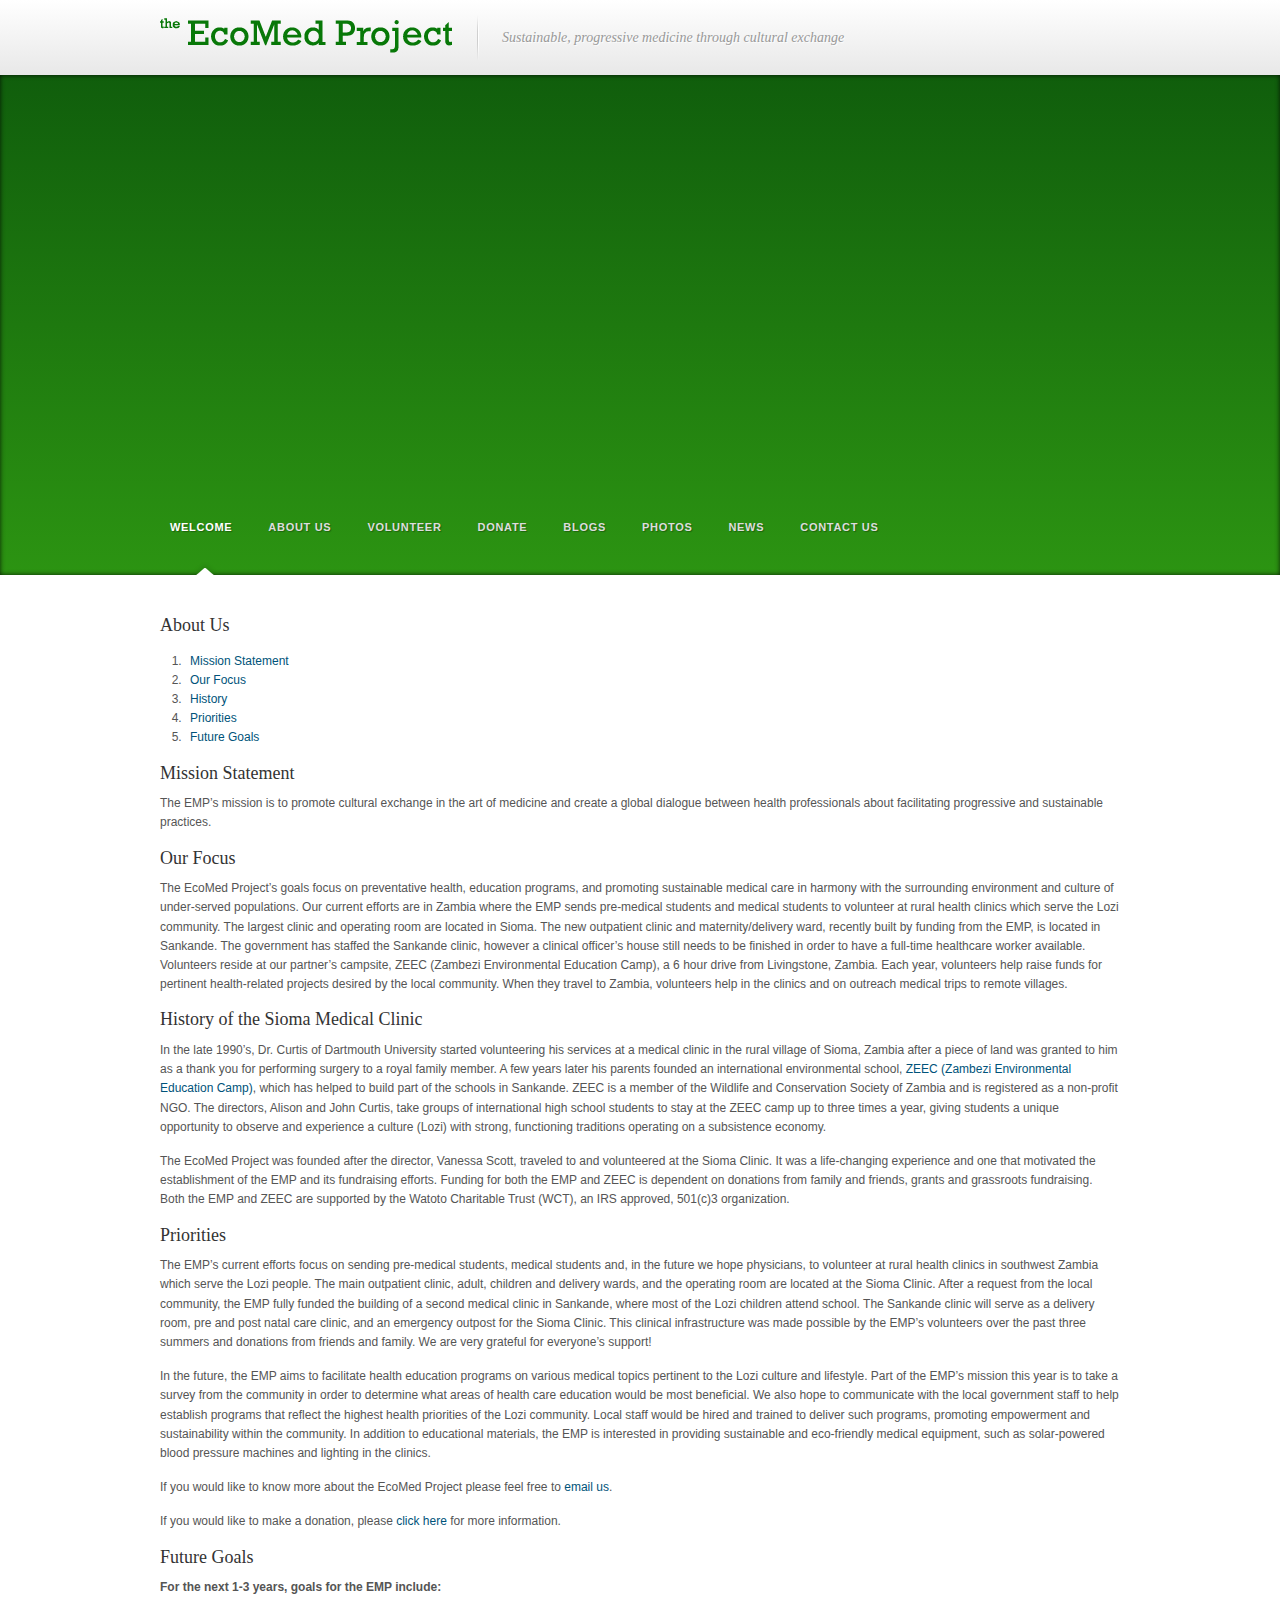
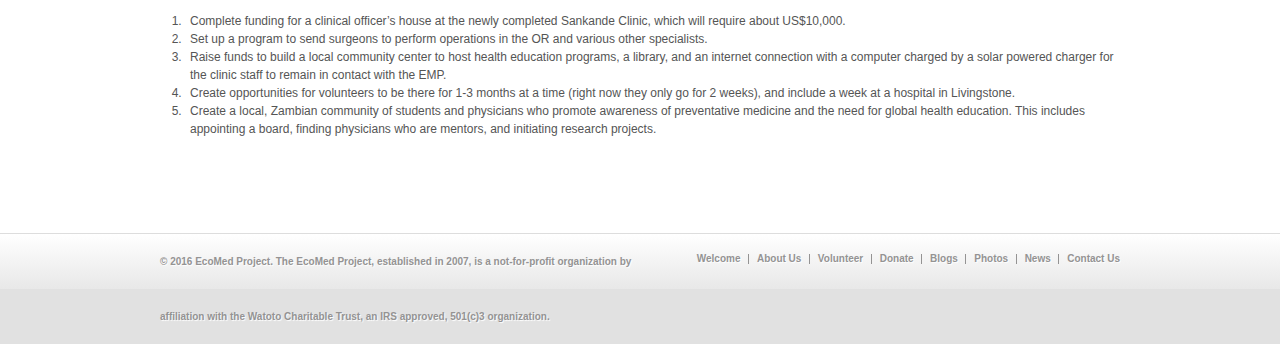
==== commit 4ee805c7: "Adding back body classes" ====
--- a/about-us/index.html
+++ b/about-us/index.html
@@ -9,7 +9,7 @@
   <link rel='canonical' href='http://ecomedproject.org/about-us/' />
 </head>
 
-<body>
+<body class="home page page-template page-template-fullpage-php">
 
   <div id="headerContainer">
     <div id="header">
@@ -33,7 +33,7 @@
             <a href="/">Welcome</a>
           </li>
           <li>
-            <a href="about-us/">About Us</a>
+            <a href="/about-us/">About Us</a>
           </li>
           <li>
             <a href="/volunteer/">Volunteer</a>
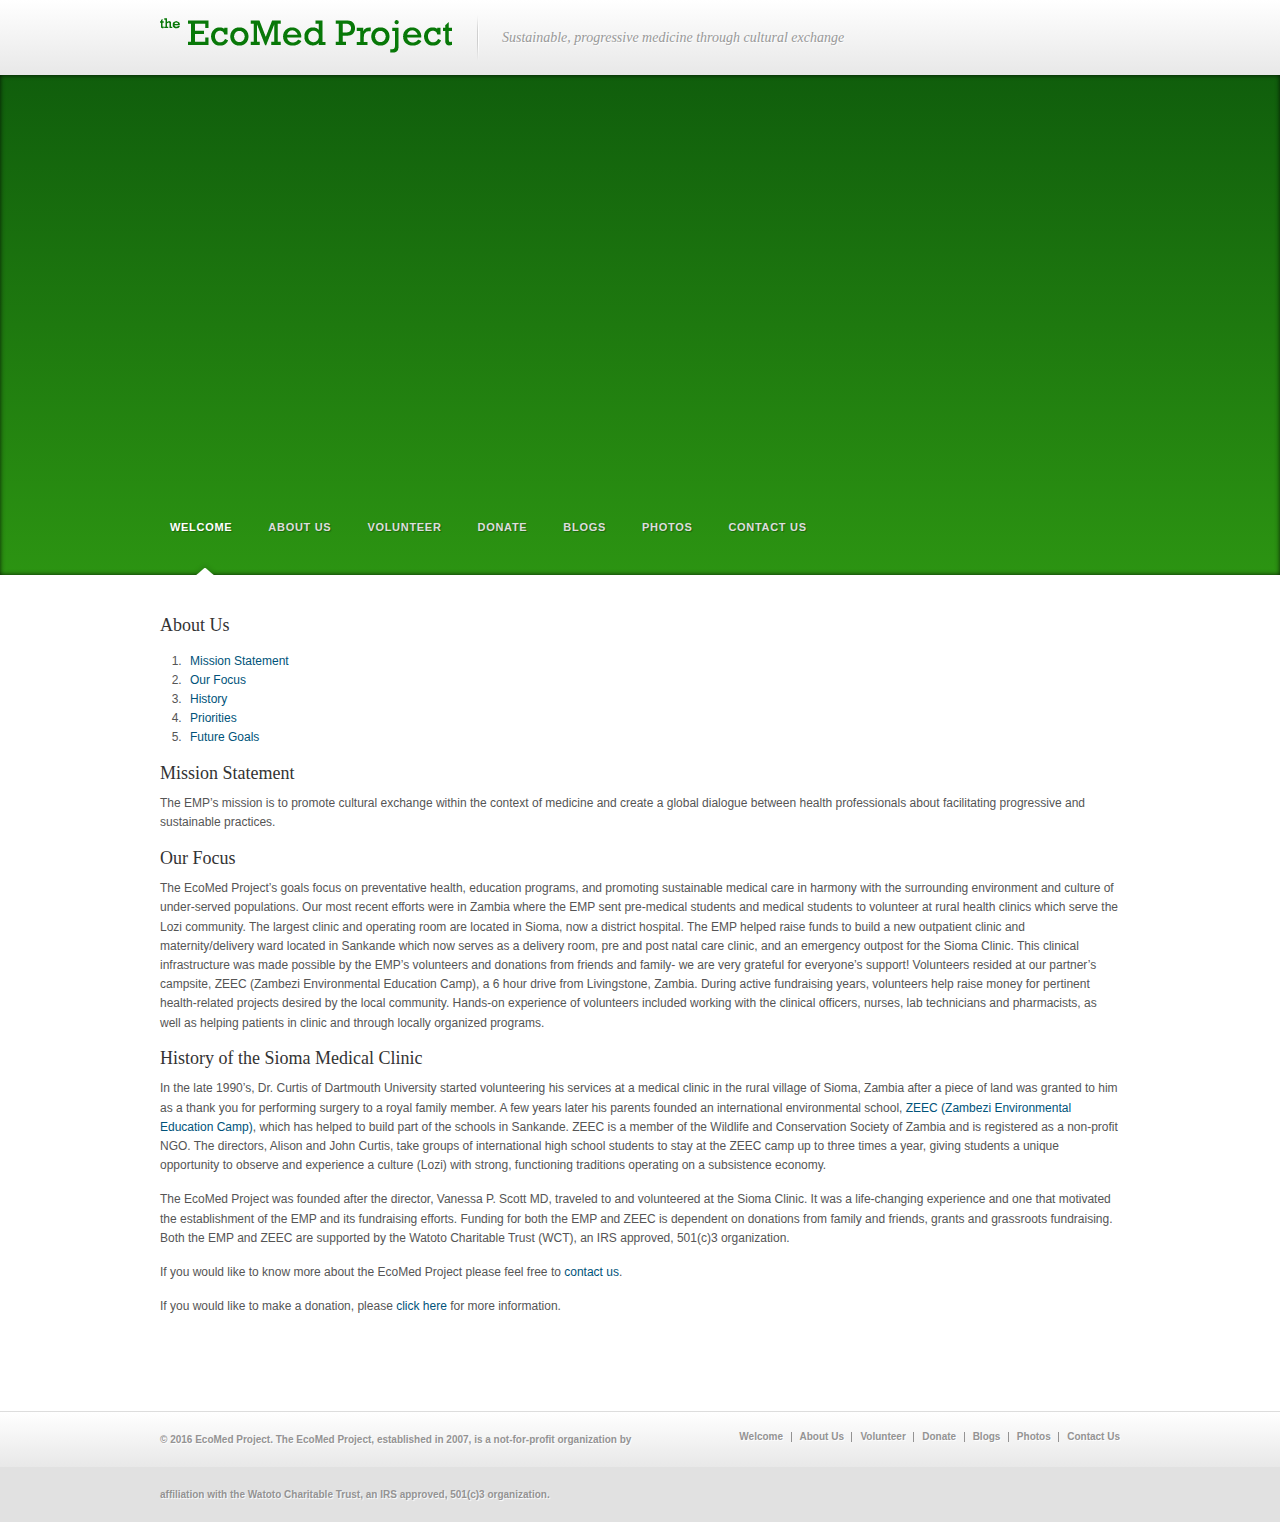
==== commit e7415caa: "About us updates" ====
--- a/about-us/index.html
+++ b/about-us/index.html
@@ -48,9 +48,6 @@
             <a href="/pages/">Photos</a>
           </li>
           <li>
-            <a href="/news/">News</a>
-          </li>
-          <li>
             <a href="/contact/">Contact Us</a>
           </li>
         </ul>
@@ -81,34 +78,22 @@
 </ol>
 <div>
 <h2><a name="mission_statement"></a>Mission Statement</h2>
-<p>The EMP’s mission is to promote cultural exchange in the art of medicine and create a global dialogue between health professionals about facilitating progressive and sustainable practices.</p>
+<p>The EMP’s mission is to promote cultural exchange within the context of medicine and create a global dialogue between health professionals about facilitating progressive and sustainable practices.</p>
 </div>
 <div>
 <h2><a name="our_focus"></a>Our Focus</h2>
-<p>The EcoMed Project’s goals focus on preventative health, education programs, and promoting sustainable medical care in harmony with the surrounding environment and culture of under-served populations. Our current efforts are in Zambia where the EMP sends pre-medical students and medical students to volunteer at rural health clinics which serve the Lozi community. The largest clinic and operating room are located in Sioma. The new outpatient clinic and maternity/delivery ward, recently built by funding from the EMP, is located in Sankande. The government has staffed the Sankande clinic, however a clinical officer’s house still needs to be finished in order to have a full-time healthcare worker available. Volunteers reside at our partner’s campsite, ZEEC (Zambezi Environmental Education Camp), a 6 hour drive from Livingstone, Zambia. Each year, volunteers help raise funds for pertinent health-related projects desired by the local community. When they travel to Zambia, volunteers help in the clinics and on outreach medical trips to remote villages.</p>
+<p>The EcoMed Project’s goals focus on preventative health, education programs, and promoting sustainable medical care in harmony with the surrounding environment and culture of under-served populations. Our most recent efforts were in Zambia where the EMP sent pre-medical students and medical students to volunteer at rural health clinics which serve the Lozi community. The largest clinic and operating room are located in Sioma, now a district hospital. The EMP helped raise funds to build a new outpatient clinic and maternity/delivery ward located in Sankande which now serves as a delivery room, pre and post natal care clinic, and an emergency outpost for the Sioma Clinic.  This clinical infrastructure was made possible by the EMP’s volunteers and donations from friends and family- we are very grateful for everyone’s support!  Volunteers resided at our partner’s campsite, ZEEC (Zambezi Environmental Education Camp), a 6 hour drive from Livingstone, Zambia. During active fundraising years, volunteers help raise money for pertinent health-related projects desired by the local community. Hands-on experience of volunteers included working with the clinical officers, nurses, lab technicians and pharmacists, as well as helping patients in clinic and through locally organized programs.</p>
 </div>
 <div>
 <h2><a name="history"></a>History of the Sioma Medical Clinic</h2>
-<p>In the late 1990’s, Dr. Curtis of Dartmouth University started volunteering his services at a medical clinic in the rural village of Sioma, Zambia after a piece of land was granted to him as a thank you for performing surgery to a royal family member. A few years later his parents founded an international environmental school, <a title="ZEEC" href="http://www.hohliebi.ch/Zambia/index.htm" target="_blank">ZEEC (Zambezi Environmental Education Camp)</a>, which has helped to build part of the schools in Sankande. ZEEC is a member of the Wildlife and Conservation Society of Zambia and is registered as a non-profit NGO. The directors, Alison and John Curtis, take groups of international high school students to stay at the ZEEC camp up to three times a year, giving students a unique opportunity to observe and experience a culture (Lozi) with strong, functioning traditions operating on a subsistence economy.</p>
-<p>The EcoMed Project was founded after the director, Vanessa Scott, traveled to and volunteered at the Sioma Clinic. It was a life-changing experience and one that motivated the establishment of the EMP and its fundraising efforts. Funding for both the EMP and ZEEC is dependent on donations from family and friends, grants and grassroots fundraising. Both the EMP and ZEEC are supported by the Watoto Charitable Trust (WCT), an IRS approved, 501(c)3 organization.</p>
+<p>
+  In the late 1990’s, Dr. Curtis of Dartmouth University started volunteering his services at a medical clinic in the rural village of Sioma, Zambia after a piece of land was granted to him as a thank you for performing surgery to a royal family member. A few years later his parents founded an international environmental school, <a title="ZEEC" href="http://www.hohliebi.ch/Zambia/index.htm" target="_blank">ZEEC (Zambezi Environmental Education Camp)</a>, which has helped to build part of the schools in Sankande. ZEEC is a member of the Wildlife and Conservation Society of Zambia and is registered as a non-profit NGO. The directors, Alison and John Curtis, take groups of international high school students to stay at the ZEEC camp up to three times a year, giving students a unique opportunity to observe and experience a culture (Lozi) with strong, functioning traditions operating on a subsistence economy.
+</p>
+<p>The EcoMed Project was founded after the director, Vanessa P. Scott MD, traveled to and volunteered at the Sioma Clinic. It was a life-changing experience and one that motivated the establishment of the EMP and its fundraising efforts. Funding for both the EMP and ZEEC is dependent on donations from family and friends, grants and grassroots fundraising. Both the EMP and ZEEC are supported by the Watoto Charitable Trust (WCT), an IRS approved, 501(c)3 organization.</p>
 </div>
 <div>
-<h2><a name="priorities"></a>Priorities</h2>
-<p>The EMP’s current efforts focus on sending pre-medical students, medical students and, in the future we hope physicians, to volunteer at rural health clinics in southwest Zambia which serve the Lozi people.  The main outpatient clinic, adult, children and delivery wards, and the operating room are located at the Sioma Clinic.  After a request from the local community, the EMP fully funded the building of a second medical clinic in Sankande, where most of the Lozi children attend school. The Sankande clinic will serve as a delivery room, pre and post natal care clinic, and an emergency outpost for the Sioma Clinic. This clinical infrastructure was made possible by the EMP’s volunteers over the past three summers and donations from friends and family. We are very grateful for everyone’s support!</p>
-<p>In the future, the EMP aims to facilitate health education programs on various medical topics pertinent to the Lozi culture and lifestyle. Part of the EMP’s mission this year is to take a survey from the community in order to determine what areas of health care education would be most beneficial. We also hope to communicate with the local government staff to help establish programs that reflect the highest health priorities of the Lozi community. Local staff would be hired and trained to deliver such programs, promoting empowerment and sustainability within the community. In addition to educational materials, the EMP is interested in providing sustainable and eco-friendly medical equipment, such as solar-powered blood pressure machines and lighting in the clinics.</p>
-<p>If you would like to know more about the EcoMed Project please feel free to <a href="../contact/">email us</a>.</p>
+<p>If you would like to know more about the EcoMed Project please feel free to <a href="../contact/">contact us</a>.</p>
 <p>If you would like to make a donation, please <a href="../donate/">click here</a> for more information.</p>
-</div>
-<div>
-<h2><a name="future_goals"></a>Future Goals</h2>
-<p><strong>For the next 1-3 years, goals for the EMP include:</strong></p>
-<ol>
-<li>Complete funding for a clinical officer&#8217;s house at the newly completed Sankande Clinic, which will require about US$10,000.</li>
-<li>Set up a program to send surgeons to perform operations in the OR and various other specialists.</li>
-<li>Raise funds to build a local community center to host health education programs, a library, and an internet connection with a computer charged by a solar powered charger for the clinic staff to remain in contact with the EMP.</li>
-<li>Create opportunities for volunteers to be there for 1-3 months at a time (right now they only go for 2 weeks), and include a week at a hospital in Livingstone.</li>
-<li>Create a local, Zambian community of students and physicians who promote awareness of preventative medicine and the need for global health education. This includes appointing a board, finding physicians who are mentors, and initiating research projects.</li>
-</ol>
 </div>
                 
         <br />
@@ -137,7 +122,6 @@
           <li><a href="/donate/">Donate</a></li>
           <li><a href="/blogs/">Blogs</a></li>
           <li><a href="/pages/">Photos</a></li>
-          <li><a href="/news/">News</a></li>
           <li><a href="/contact/">Contact Us</a></li>
         </ul>
       </div> 
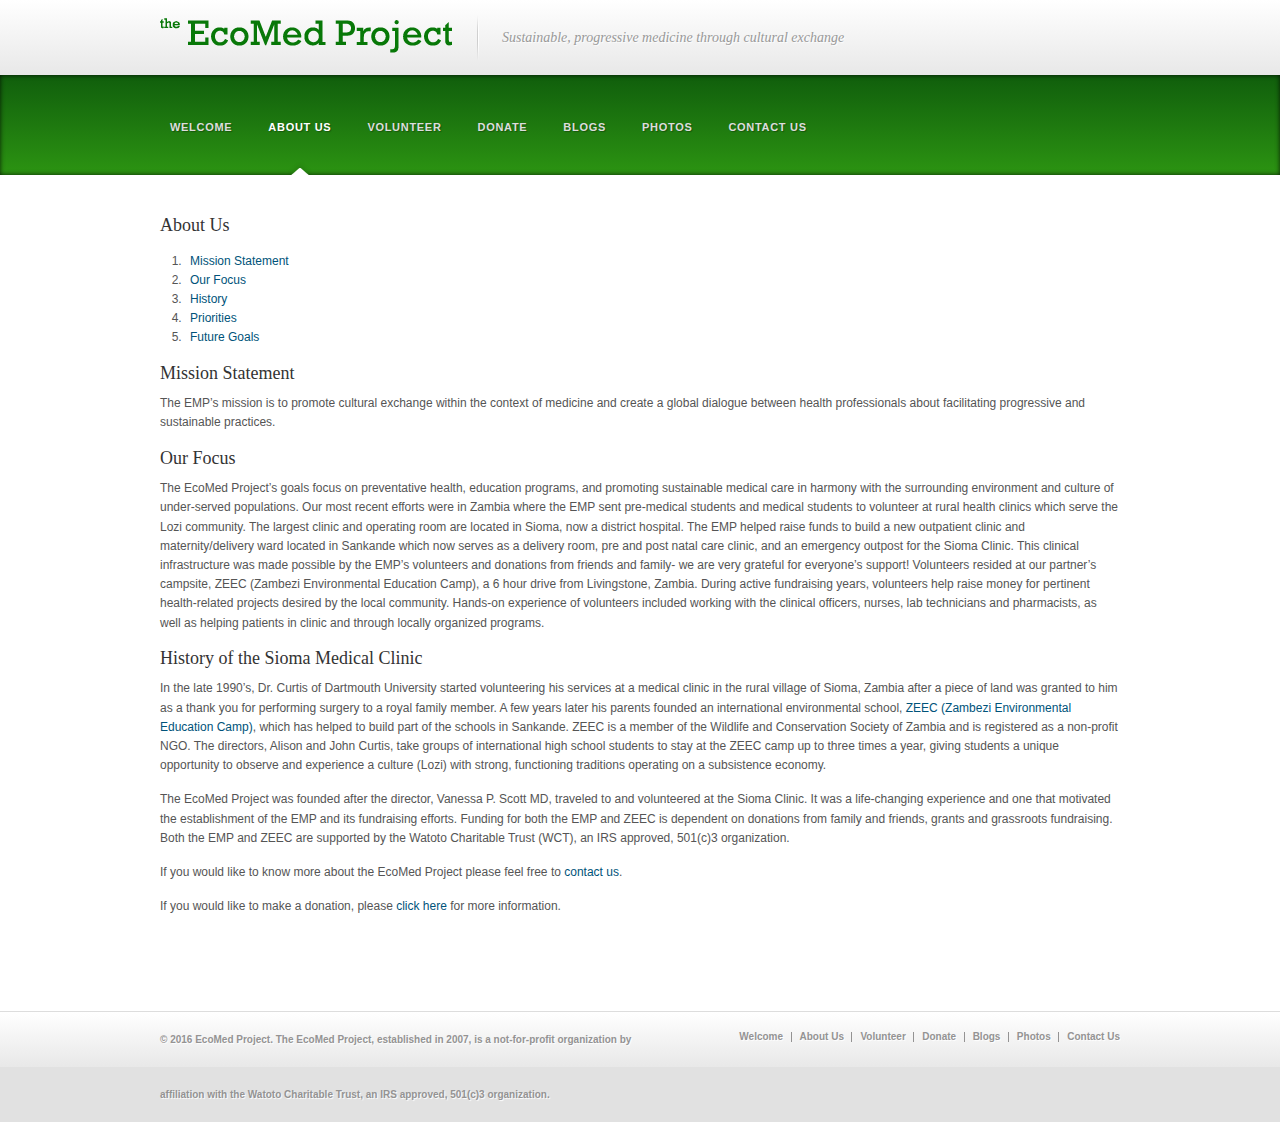
==== commit ae9bc8dd: "Quick fix" ====
--- a/about-us/index.html
+++ b/about-us/index.html
@@ -9,7 +9,7 @@
   <link rel='canonical' href='http://ecomedproject.org/about-us/' />
 </head>
 
-<body class="home page page-template page-template-fullpage-php">
+<body class="page page-template page-template-fullpage-php">
 
   <div id="headerContainer">
     <div id="header">
@@ -29,10 +29,10 @@
     <div id="menuBox">
       <div id="navigation" class="menu-emp-main-container">
         <ul id="dropmenu" class="menu">
-          <li class="current-menu-item">
+          <li>
             <a href="/">Welcome</a>
           </li>
-          <li>
+          <li class="current-menu-item">
             <a href="/about-us/">About Us</a>
           </li>
           <li>
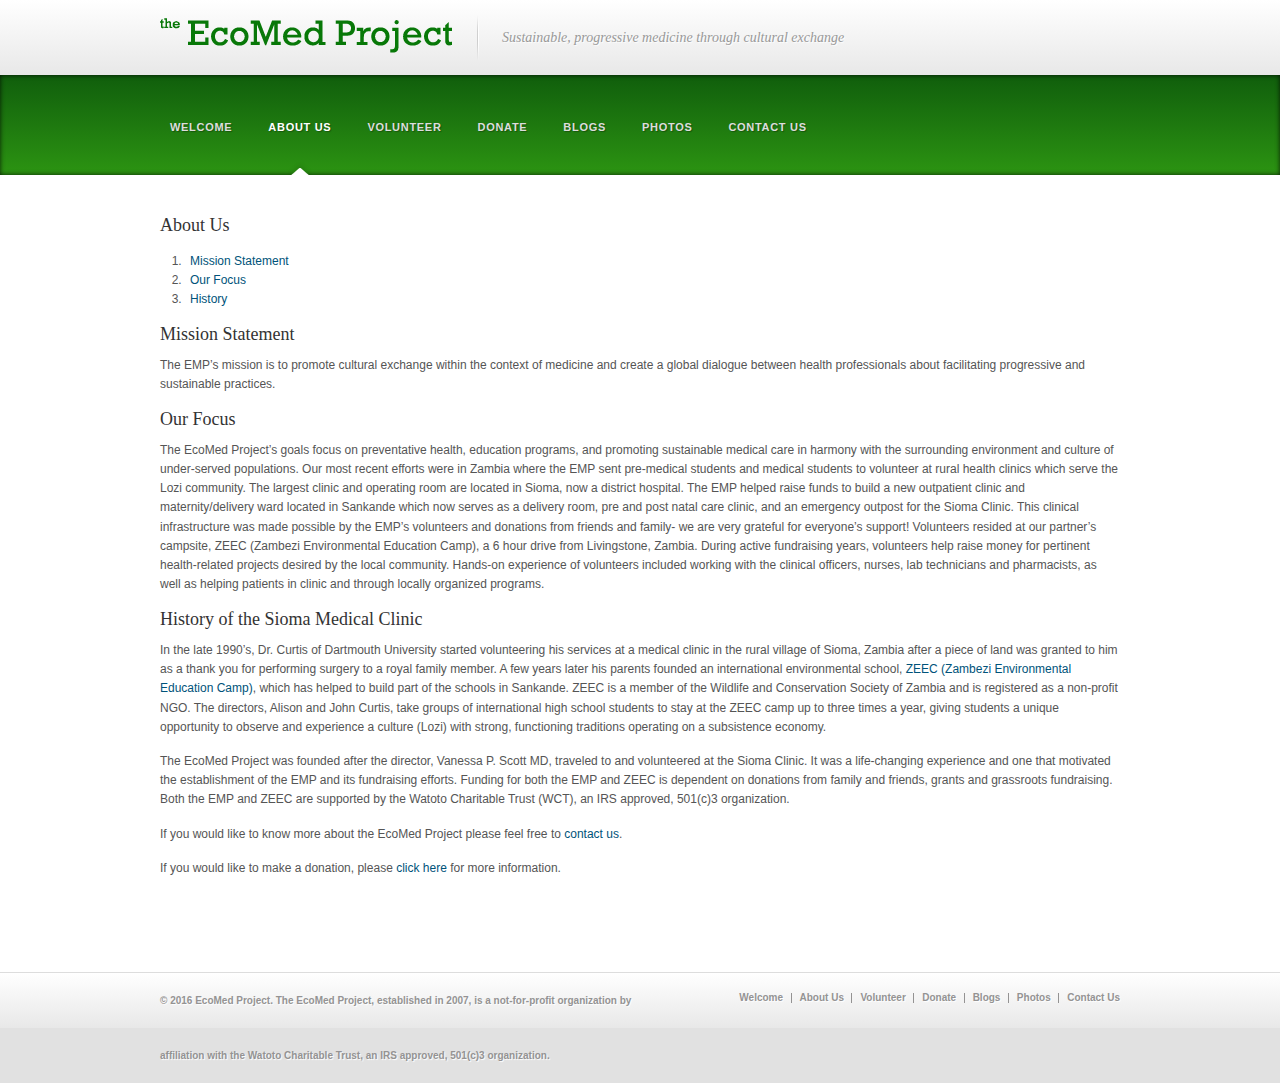
==== commit 9ff2fcc9: "Adding rest of content" ====
--- a/about-us/index.html
+++ b/about-us/index.html
@@ -73,8 +73,6 @@
 <li><a href="#mission_statement">Mission Statement</a></li>
 <li><a href="#our_focus">Our Focus</a></li>
 <li><a href="#history">History</a></li>
-<li><a href="#priorities">Priorities</a></li>
-<li><a href="#future_goals">Future Goals</a></li>
 </ol>
 <div>
 <h2><a name="mission_statement"></a>Mission Statement</h2>
@@ -116,8 +114,8 @@
     <div id="footer">
       <div id="footerMenu" class="menu-footer-container">
         <ul id="footerDrop" class="menu">
-          <li class="current-menu-item"><a href="/">Welcome</a></li>
-          <li><a href="/about-us/">About Us</a></li>
+          <li><a href="/">Welcome</a></li>
+          <li class="current-menu-item"><a href="/about-us/">About Us</a></li>
           <li><a href="/volunteer/">Volunteer</a></li>
           <li><a href="/donate/">Donate</a></li>
           <li><a href="/blogs/">Blogs</a></li>
@@ -139,9 +137,6 @@
 <script>
  jQuery.noConflict(); jQuery(document).ready(function(){
      molitorscripts();
-
-     //SLIDER
-     jQuery('#pxs_container').parallaxSlider({auto:25000});
  });
  </script>
 
